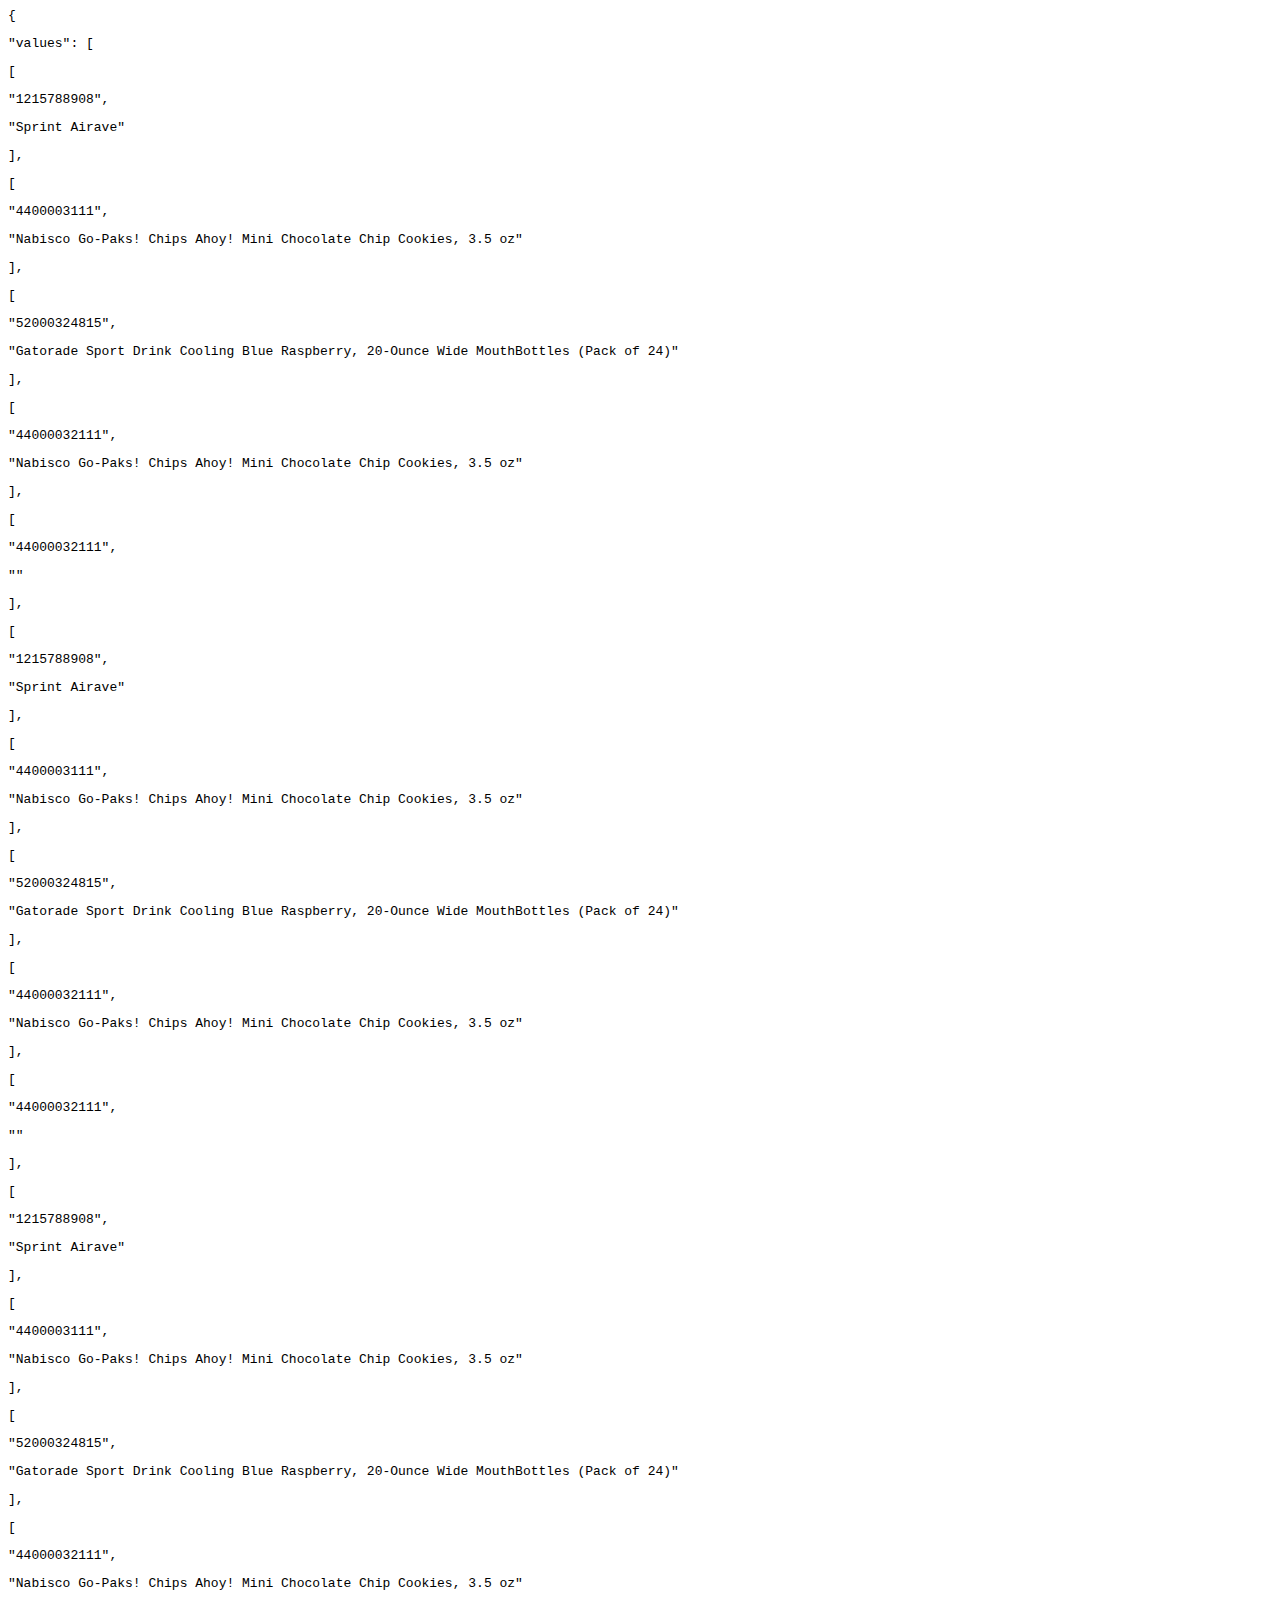
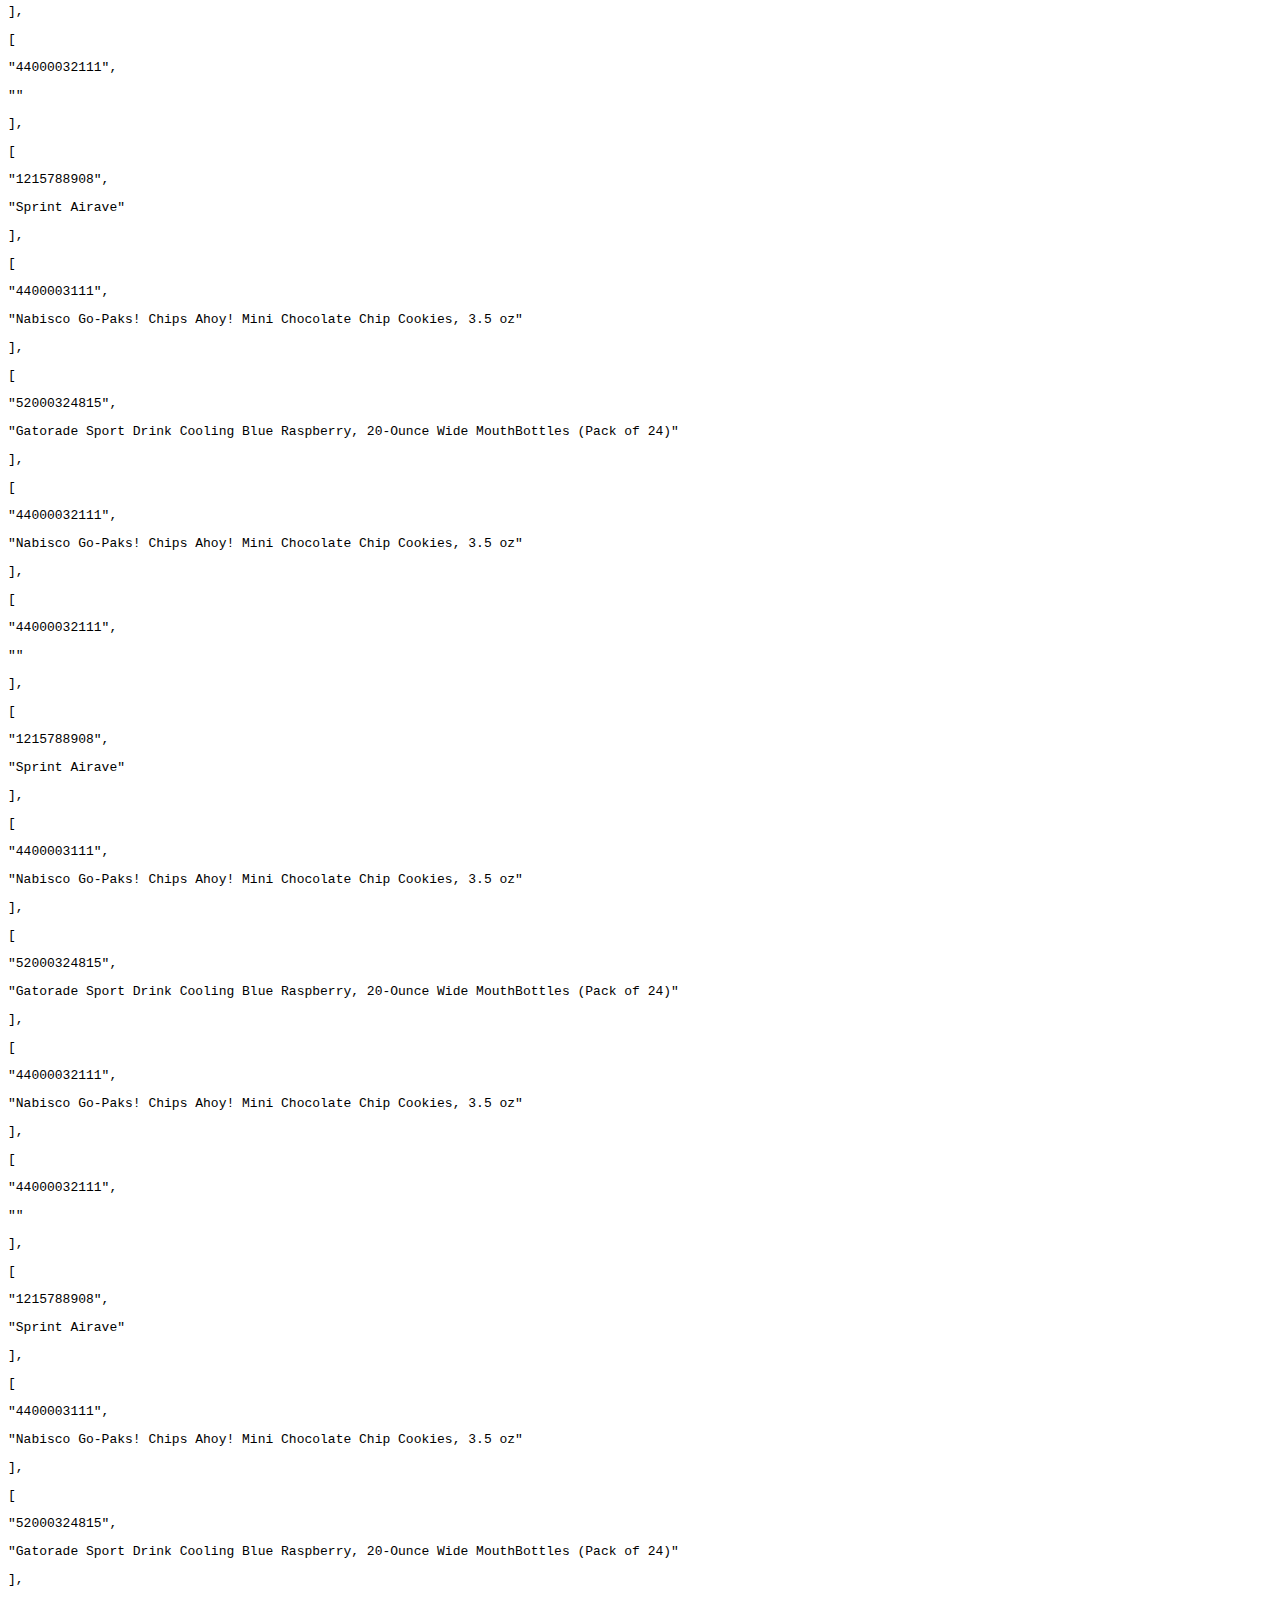
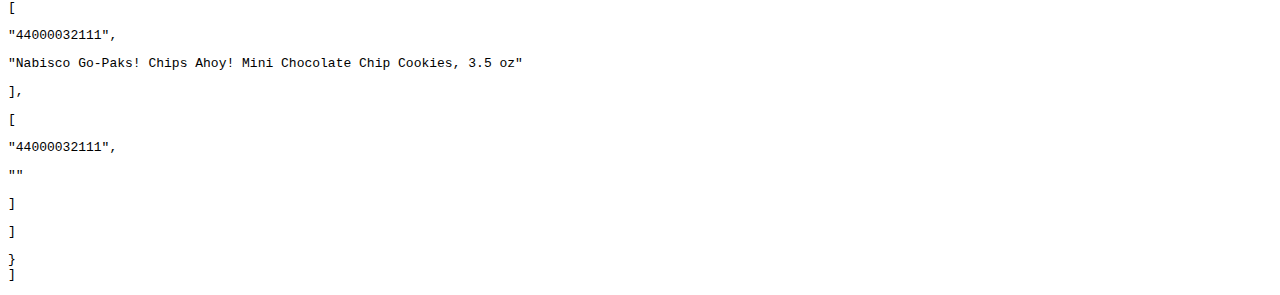
==== recipe.html @ a70880b3 "fix/simplify 10/3/16" ====
<html>
<head>
<title>Chill Technologies-Recipe</title>
<script src="sql.js"></script>
</head>
<body>

<h1></h1>
<div id="res"></div>
<script>
/*******************this makes the sql work******************/
	function loadBinaryFile(path,success) {
        var xhr = new XMLHttpRequest();
        xhr.open("GET", path, true); 
        xhr.responseType = "arraybuffer";
        xhr.onload = function() {
            var data = new Uint8Array(xhr.response);
            var arr = new Array();
            for(var i = 0; i != data.length; ++i) arr[i] = String.fromCharCode(data[i]);
            success(arr.join(""));
        };
        xhr.send();
    };


	loadBinaryFile('databaseC.sqlite', function(data){
		var db = new SQL.Database(data);
		var res = db.exec("SELECT * FROM codes ");
		document.getElementById("res").innerHTML = JSON.stringify(res, ["values"], "<pre>").substr(1,JSON.stringify(res, null, "<pre>").length-2);  
		//res.length;
		
	});

</script>

</body>
</html>
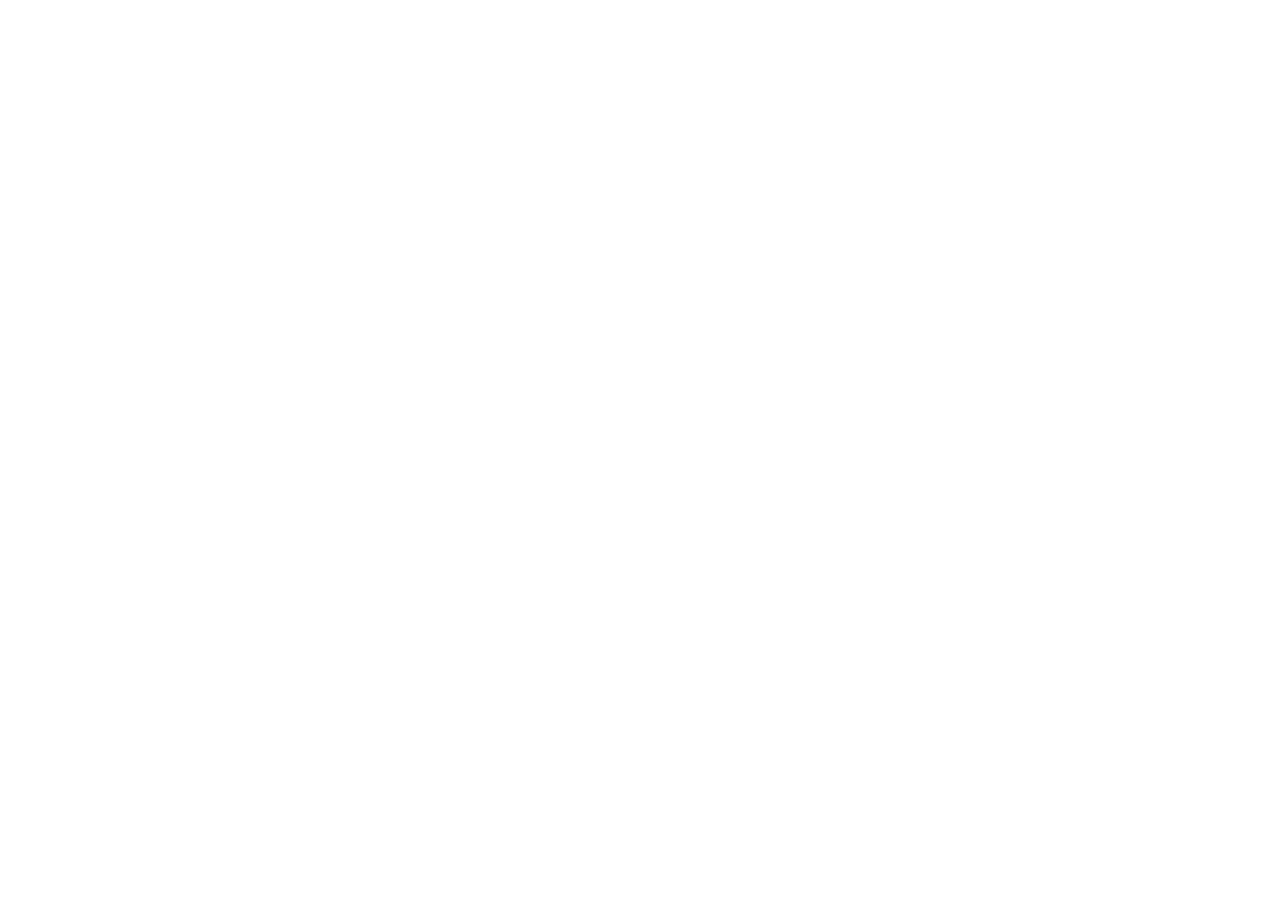
==== commit e9f98cb4: "added recipe json" ====
--- a/recipe.html
+++ b/recipe.html
@@ -1,37 +1,315 @@
 <html>
+
 <head>
-<title>Chill Technologies-Recipe</title>
-<script src="sql.js"></script>
+    <title>Chill Technologies-Recipe</title>
+
 </head>
+
 <body>
 
-<h1></h1>
-<div id="res"></div>
-<script>
-/*******************this makes the sql work******************/
-	function loadBinaryFile(path,success) {
-        var xhr = new XMLHttpRequest();
-        xhr.open("GET", path, true); 
-        xhr.responseType = "arraybuffer";
-        xhr.onload = function() {
-            var data = new Uint8Array(xhr.response);
-            var arr = new Array();
-            for(var i = 0; i != data.length; ++i) arr[i] = String.fromCharCode(data[i]);
-            success(arr.join(""));
-        };
-        xhr.send();
-    };
-
-
-	loadBinaryFile('databaseC.sqlite', function(data){
-		var db = new SQL.Database(data);
-		var res = db.exec("SELECT * FROM codes ");
-		document.getElementById("res").innerHTML = JSON.stringify(res, ["values"], "<pre>").substr(1,JSON.stringify(res, null, "<pre>").length-2);  
-		//res.length;
-		
-	});
-
-</script>
+    <h1></h1>
+    <div id="res"></div>
+    <script>
+        /*******************this makes the sql work******************/
+        /*
+        	function loadBinaryFile(path,success) {
+                var xhr = new XMLHttpRequest();
+                xhr.open("GET", path, true); 
+                xhr.responseType = "arraybuffer";
+                xhr.onload = function() {
+                    var data = new Uint8Array(xhr.response);
+                    var arr = new Array();
+                    for(var i = 0; i != data.length; ++i) arr[i] = String.fromCharCode(data[i]);
+                    success(arr.join(""));
+                };
+                xhr.send();
+            };
+
+
+        	loadBinaryFile('databaseC.sqlite', function(data){
+        		var db = new SQL.Database(data);
+        		var res = db.exec("SELECT * FROM codes ");
+        		document.getElementById("res").innerHTML = JSON.stringify(res, ["values"], "<pre>").substr(1,JSON.stringify(res, null, "<pre>").length-2);  
+        		//res.length;
+        		
+        	});
+        */
+        {
+            "count": 30,
+            "recipes": [{
+                "publisher": "Closet Cooking",
+                "f2f_url": "http://food2fork.com/view/35171",
+                "title": "Buffalo Chicken Grilled Cheese Sandwich",
+                "source_url": "http://www.closetcooking.com/2011/08/buffalo-chicken-grilled-cheese-sandwich.html",
+                "recipe_id": "35171",
+                "image_url": "http://static.food2fork.com/Buffalo2BChicken2BGrilled2BCheese2BSandwich2B5002B4983f2702fe4.jpg",
+                "social_rank": 100.0,
+                "publisher_url": "http://closetcooking.com"
+            }, {
+                "publisher": "All Recipes",
+                "f2f_url": "http://food2fork.com/view/29159",
+                "title": "Slow Cooker Chicken Tortilla Soup",
+                "source_url": "http://allrecipes.com/Recipe/Slow-Cooker-Chicken-Tortilla-Soup/Detail.aspx",
+                "recipe_id": "29159",
+                "image_url": "http://static.food2fork.com/19321150c4.jpg",
+                "social_rank": 100.0,
+                "publisher_url": "http://allrecipes.com"
+            }, {
+                "publisher": "My Baking Addiction",
+                "f2f_url": "http://food2fork.com/view/e7fdb2",
+                "title": "Mac and Cheese with Roasted Chicken, Goat Cheese, and Rosemary",
+                "source_url": "http://www.mybakingaddiction.com/mac-and-cheese-roasted-chicken-and-goat-cheese/",
+                "recipe_id": "e7fdb2",
+                "image_url": "http://static.food2fork.com/MacandCheese1122b.jpg",
+                "social_rank": 100.0,
+                "publisher_url": "http://www.mybakingaddiction.com"
+            }, {
+                "publisher": "The Pioneer Woman",
+                "f2f_url": "http://food2fork.com/view/47187",
+                "title": "White Chicken Enchiladas",
+                "source_url": "http://thepioneerwoman.com/cooking/2009/11/white-chicken-enchiladas/",
+                "recipe_id": "47187",
+                "image_url": "http://static.food2fork.com/4060528829_67db52b435ebe3.jpg",
+                "social_rank": 99.99999999999997,
+                "publisher_url": "http://thepioneerwoman.com"
+            }, {
+                "publisher": "Closet Cooking",
+                "f2f_url": "http://food2fork.com/view/41470",
+                "title": "Cauliflower Pizza Crust (with BBQ Chicken Pizza)",
+                "source_url": "http://www.closetcooking.com/2013/02/cauliflower-pizza-crust-with-bbq.html",
+                "recipe_id": "41470",
+                "image_url": "http://static.food2fork.com/BBQChickenPizzawithCauliflowerCrust5004699695624ce.jpg",
+                "social_rank": 99.9999999999994,
+                "publisher_url": "http://closetcooking.com"
+            }, {
+                "publisher": "Closet Cooking",
+                "f2f_url": "http://food2fork.com/view/35118",
+                "title": "Bacon Wrapped Buffalo Chicken Jalapeno Poppers",
+                "source_url": "http://www.closetcooking.com/2012/03/bacon-wrapped-buffalo-chicken-jalapeno.html",
+                "recipe_id": "35118",
+                "image_url": "http://static.food2fork.com/Bacon2BWrapped2BBuffalo2BChicken2BJalapeno2BPoppers2B5002B3668e0d793a2.jpg",
+                "social_rank": 99.99999999999841,
+                "publisher_url": "http://closetcooking.com"
+            }, {
+                "publisher": "Closet Cooking",
+                "f2f_url": "http://food2fork.com/view/35172",
+                "title": "Buffalo Chicken Potato Skins",
+                "source_url": "http://www.closetcooking.com/2012/02/buffalo-chicken-potato-skins.html",
+                "recipe_id": "35172",
+                "image_url": "http://static.food2fork.com/Buffalo2BChicken2BPotato2BSkins2B5002B5802a7cf6f8f.jpg",
+                "social_rank": 99.9999999999941,
+                "publisher_url": "http://closetcooking.com"
+            }, {
+                "publisher": "Closet Cooking",
+                "f2f_url": "http://food2fork.com/view/35616",
+                "title": "Sweet Chili Chicken Quesadilla",
+                "source_url": "http://www.closetcooking.com/2012/05/sweet-chili-chicken-quesadilla.html",
+                "recipe_id": "35616",
+                "image_url": "http://static.food2fork.com/Sweet2BChili2BChicken2BQuesadilla2B5002B459829a2ca63.jpg",
+                "social_rank": 99.99999999645584,
+                "publisher_url": "http://closetcooking.com"
+            }, {
+                "publisher": "Whats Gaby Cooking",
+                "f2f_url": "http://food2fork.com/view/606bf4",
+                "title": "BBQ Chicken Quinoa Salad",
+                "source_url": "http://whatsgabycooking.com/bbq-chicken-quinoa-salad/",
+                "recipe_id": "606bf4",
+                "image_url": "http://static.food2fork.com/BBQChickenQuinoaSalad1a0f2.jpg",
+                "social_rank": 99.99996084937123,
+                "publisher_url": "http://whatsgabycooking.com"
+            }, {
+                "publisher": "Two Peas and Their Pod",
+                "f2f_url": "http://food2fork.com/view/54290",
+                "title": "Lemon Chicken Orzo Soup",
+                "source_url": "http://www.twopeasandtheirpod.com/lemon-chicken-orzo-soup/",
+                "recipe_id": "54290",
+                "image_url": "http://static.food2fork.com/LemonChickenOrzoSoup33989.jpg",
+                "social_rank": 99.99999952354868,
+                "publisher_url": "http://www.twopeasandtheirpod.com"
+            }, {
+                "publisher": "My Baking Addiction",
+                "f2f_url": "http://food2fork.com/view/a723e8",
+                "title": "Barbecue Chicken Pizza",
+                "source_url": "http://www.mybakingaddiction.com/barbecue-chicken-pizza-recipe/",
+                "recipe_id": "a723e8",
+                "image_url": "http://static.food2fork.com/BBQChickenPizza3e2b.jpg",
+                "social_rank": 99.9999968917598,
+                "publisher_url": "http://www.mybakingaddiction.com"
+            }, {
+                "publisher": "Closet Cooking",
+                "f2f_url": "http://food2fork.com/view/35173",
+                "title": "Buffalo Chicken Quinoa Fritters",
+                "source_url": "http://www.closetcooking.com/2012/08/buffalo-chicken-quinoa-fritters.html",
+                "recipe_id": "35173",
+                "image_url": "http://static.food2fork.com/Buffalo2BChicken2BQuinoa2BFritters2B5002B67518a646be9.jpg",
+                "social_rank": 99.99999511306747,
+                "publisher_url": "http://closetcooking.com"
+            }, {
+                "publisher": "Closet Cooking",
+                "f2f_url": "http://food2fork.com/view/35592",
+                "title": "Spicy Peanut Chicken Grilled Cheese Sandwich (aka The Chicken Satay Melt)",
+                "source_url": "http://www.closetcooking.com/2012/07/spicy-peanut-chicken-grilled-cheese.html",
+                "recipe_id": "35592",
+                "image_url": "http://static.food2fork.com/Spicy2BPeanut2BChicken2BGrilled2BCheese2BSandwich2B5002B20038f4a63c9.jpg",
+                "social_rank": 99.99999491005553,
+                "publisher_url": "http://closetcooking.com"
+            }, {
+                "publisher": "Picky Palate",
+                "f2f_url": "http://food2fork.com/view/49d824",
+                "title": "Cheesy Grown Up SpaghettiOs",
+                "source_url": "http://picky-palate.com/2013/03/27/cheesy-grown-up-spaghettios/",
+                "recipe_id": "49d824",
+                "image_url": "http://static.food2fork.com/CheesyGrownUpSpaghettiOs3t7e07.jpg",
+                "social_rank": 99.99998088958839,
+                "publisher_url": "http://picky-palate.com"
+            }, {
+                "publisher": "Picky Palate",
+                "f2f_url": "http://food2fork.com/view/0c2493",
+                "title": "Slow Cooker Chicken Enchilada Soup",
+                "source_url": "http://picky-palate.com/2013/01/21/slow-cooker-chicken-enchilada-soup/",
+                "recipe_id": "0c2493",
+                "image_url": "http://static.food2fork.com/SlowCookerChickenEnchiladaSoup2t1200x300216b.jpg",
+                "social_rank": 99.99994790803784,
+                "publisher_url": "http://picky-palate.com"
+            }, {
+                "publisher": "Simply Recipes",
+                "f2f_url": "http://food2fork.com/view/37088",
+                "title": "Tortilla Soup",
+                "source_url": "http://www.simplyrecipes.com/recipes/tortilla_soup/",
+                "recipe_id": "37088",
+                "image_url": "http://static.food2fork.com/tortillasoup300x20048e4b838.jpg",
+                "social_rank": 99.99981991214204,
+                "publisher_url": "http://simplyrecipes.com"
+            }, {
+                "publisher": "Real Simple",
+                "f2f_url": "http://food2fork.com/view/37515",
+                "title": "Chicken and Tortellini Soup",
+                "source_url": "http://www.realsimple.com/food-recipes/browse-all-recipes/chicken-and-tortellini-soup-00000000052485/index.html",
+                "recipe_id": "37515",
+                "image_url": "http://static.food2fork.com/chickentortsoup2_3000b15b460.jpg",
+                "social_rank": 99.99973735504555,
+                "publisher_url": "http://realsimple.com"
+            }, {
+                "publisher": "Closet Cooking",
+                "f2f_url": "http://food2fork.com/view/35203",
+                "title": "Chicken Enchilada Stuffed Zucchini",
+                "source_url": "http://www.closetcooking.com/2012/09/chicken-enchilada-stuffed-zucchini.html",
+                "recipe_id": "35203",
+                "image_url": "http://static.food2fork.com/Chicken2BEnchilada2BStuffed2BZucchini2B5002B02136c2f7367.jpg",
+                "social_rank": 99.99969219046973,
+                "publisher_url": "http://closetcooking.com"
+            }, {
+                "publisher": "Real Simple",
+                "f2f_url": "http://food2fork.com/view/39468",
+                "title": "Chicken, Spinach, and Noodle Casserole",
+                "source_url": "http://www.realsimple.com/food-recipes/browse-all-recipes/chicken-noodle-casserole-00100000075552/index.html",
+                "recipe_id": "39468",
+                "image_url": "http://static.food2fork.com/chickenspinachcasserole_3008fb4a80c.jpg",
+                "social_rank": 99.99946178116524,
+                "publisher_url": "http://realsimple.com"
+            }, {
+                "publisher": "Two Peas and Their Pod",
+                "f2f_url": "http://food2fork.com/view/54683",
+                "title": "Easy Chicken and Rice Soup",
+                "source_url": "http://www.twopeasandtheirpod.com/easy-chicken-and-rice-soup-recipe/",
+                "recipe_id": "54683",
+                "image_url": "http://static.food2fork.com/4369596168_bef07d1f68c64f.jpg",
+                "social_rank": 99.99890794666774,
+                "publisher_url": "http://www.twopeasandtheirpod.com"
+            }, {
+                "publisher": "Closet Cooking",
+                "f2f_url": "http://food2fork.com/view/35218",
+                "title": "Chicken, Roasted Red Pepper and Goat Cheese Lasagna",
+                "source_url": "http://www.closetcooking.com/2011/01/chicken-roasted-red-pepper-and-goat.html",
+                "recipe_id": "35218",
+                "image_url": "http://static.food2fork.com/Chicken252C2BRoasted2BRed2BPepper2Band2BFeta2BLasagna2B5002a0edace.jpg",
+                "social_rank": 99.99828268486431,
+                "publisher_url": "http://closetcooking.com"
+            }, {
+                "publisher": "Closet Cooking",
+                "f2f_url": "http://food2fork.com/view/35174",
+                "title": "Buffalo Chicken Sushi",
+                "source_url": "http://www.closetcooking.com/2012/07/buffalo-chicken-sushi.html",
+                "recipe_id": "35174",
+                "image_url": "http://static.food2fork.com/Buffalo2BChicken2BSushi2B5002B37560ff57bba.jpg",
+                "social_rank": 99.99454586272728,
+                "publisher_url": "http://closetcooking.com"
+            }, {
+                "publisher": "Closet Cooking",
+                "f2f_url": "http://food2fork.com/view/47761",
+                "title": "Cauliflower Pizza Crust (with BBQ Chicken Pizza)",
+                "source_url": "http://feedproxy.google.com/~r/ClosetCooking/~3/xvkmVGnlXNQ/cauliflower-pizza-crust-with-bbq.html",
+                "recipe_id": "47761",
+                "image_url": "http://static.food2fork.com/BBQChickenPizzawithCauliflowerCrust5004699695624ce.jpg",
+                "social_rank": 99.99324250703283,
+                "publisher_url": "http://closetcooking.com"
+            }, {
+                "publisher": "Picky Palate",
+                "f2f_url": "http://food2fork.com/view/295612",
+                "title": "Chicken Bacon and Ranch Stacked Enchiladas",
+                "source_url": "http://picky-palate.com/2013/02/27/chicken-bacon-and-ranch-stacked-enchiladas/",
+                "recipe_id": "295612",
+                "image_url": "http://static.food2fork.com/ChickenBaconandRanchStackedEnchiladas1t450x610715c.jpg",
+                "social_rank": 99.99322190128514,
+                "publisher_url": "http://picky-palate.com"
+            }, {
+                "publisher": "Closet Cooking",
+                "f2f_url": "http://food2fork.com/view/41451",
+                "title": "Bang Bang Chicken",
+                "source_url": "http://www.closetcooking.com/2013/02/bang-bang-chicken.html",
+                "recipe_id": "41451",
+                "image_url": "http://static.food2fork.com/Bang2BBang2BChicken2B5002B31159f8cf843.jpg",
+                "social_rank": 99.98975742002627,
+                "publisher_url": "http://closetcooking.com"
+            }, {
+                "publisher": "Closet Cooking",
+                "f2f_url": "http://food2fork.com/view/35593",
+                "title": "Spicy Peanut Chicken Quesadillas",
+                "source_url": "http://www.closetcooking.com/2012/05/spicy-peanut-chicken-quesadillas.html",
+                "recipe_id": "35593",
+                "image_url": "http://static.food2fork.com/Spicy2BPeanut2BChicken2BQuesadillas2B5002B56369427304a.jpg",
+                "social_rank": 99.9879026243044,
+                "publisher_url": "http://closetcooking.com"
+            }, {
+                "publisher": "All Recipes",
+                "f2f_url": "http://food2fork.com/view/18509",
+                "title": "Outrageous Warm Chicken Nacho Dip",
+                "source_url": "http://allrecipes.com/Recipe/Outrageous-Warm-Chicken-Nacho-Dip/Detail.aspx",
+                "recipe_id": "18509",
+                "image_url": "http://static.food2fork.com/9636374728.jpg",
+                "social_rank": 99.96797173952982,
+                "publisher_url": "http://allrecipes.com"
+            }, {
+                "publisher": "Chow",
+                "f2f_url": "http://food2fork.com/view/81ced1",
+                "title": "Chicken Tortilla Soup Recipe",
+                "source_url": "http://www.chow.com/recipes/30472-chicken-tortilla-soup",
+                "recipe_id": "81ced1",
+                "image_url": "http://static.food2fork.com/30472_RecipeImage_620x413_chicken_tortilla_soup8e6d.jpg",
+                "social_rank": 99.93546936654478,
+                "publisher_url": "http://www.chow.com"
+            }, {
+                "publisher": "Chow",
+                "f2f_url": "http://food2fork.com/view/c54c23",
+                "title": "Basic Chicken Quesadillas Recipe",
+                "source_url": "http://www.chow.com/recipes/29560-basic-chicken-quesadillas",
+                "recipe_id": "c54c23",
+                "image_url": "http://static.food2fork.com/29560_chicken_quesadillas_2_620f65c.jpg",
+                "social_rank": 99.92641298509079,
+                "publisher_url": "http://www.chow.com"
+            }, {
+                "publisher": "Real Simple",
+                "f2f_url": "http://food2fork.com/view/37859",
+                "title": "Chicken and Gruyre Turnovers",
+                "source_url": "http://www.realsimple.com/food-recipes/browse-all-recipes/chicken-and-gruyere-turnovers-00000000052482/index.html",
+                "recipe_id": "37859",
+                "image_url": "http://static.food2fork.com/chickenturnover2_300e6667e66.jpg",
+                "social_rank": 99.84842829206659,
+                "publisher_url": "http://realsimple.com"
+            }]
+        }
+    </script>
 
 </body>
-</html>
+
+</html>